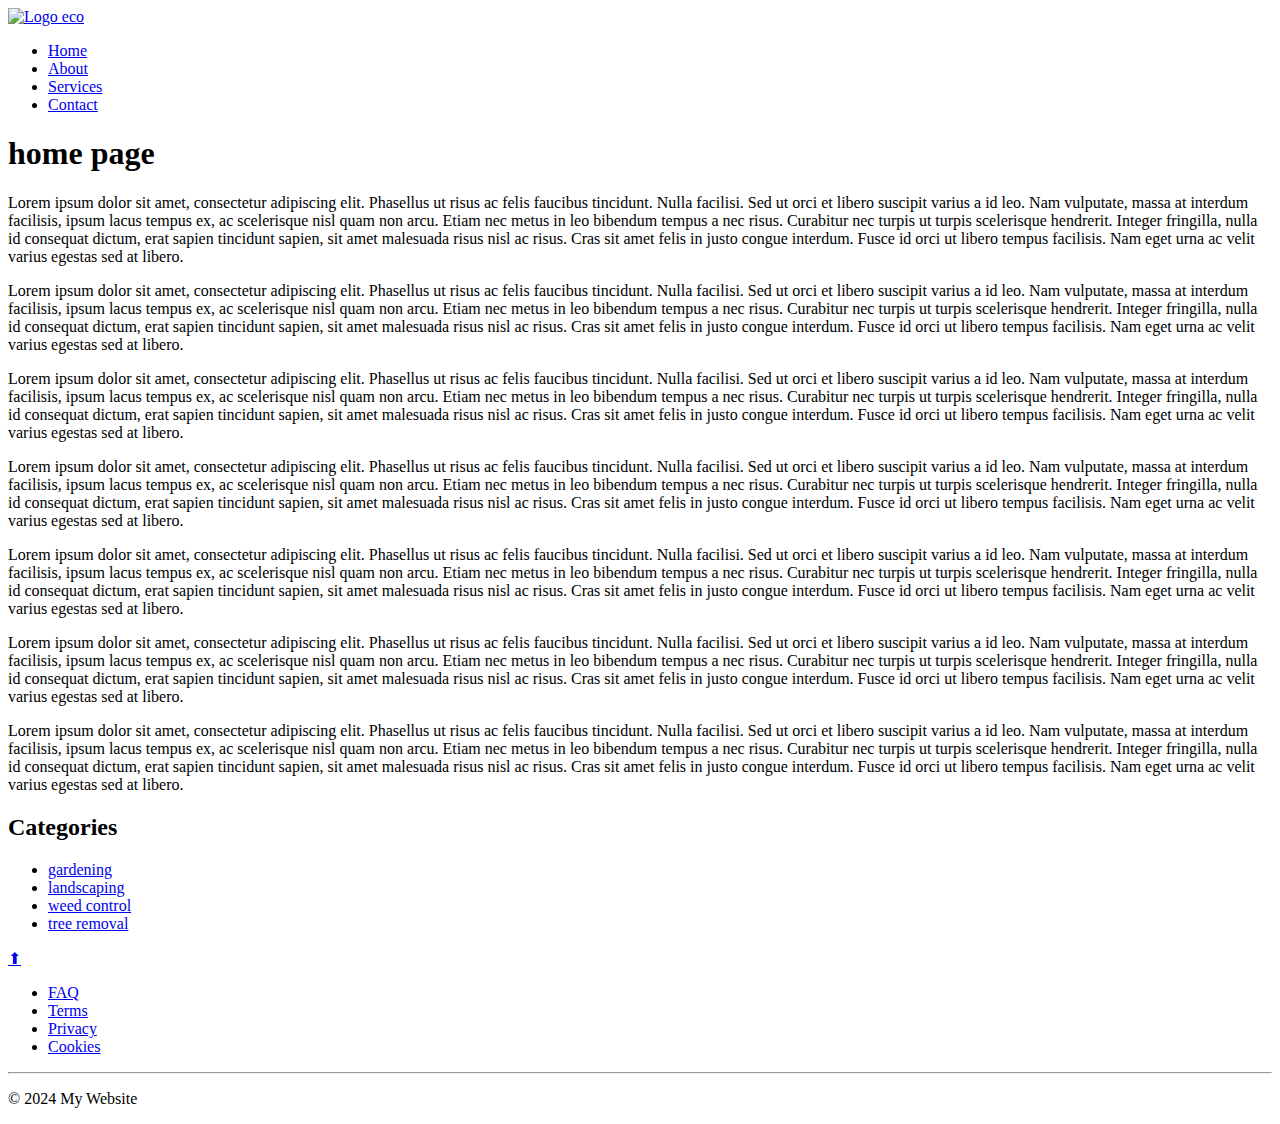
==== index.html @ 7c198db6 "Update index.html" ====
<!DOCTYPE html>
<html lang="en">

<head>
    <meta charset="UTF-8">
    <meta name="viewport" content="width=device-width, initial-scale=1.0">
    <title>Services Page</title>
    <link rel="stylesheet" href="style.css">
</head>

<body>
    <!-- Primary Navigation Section -->
    <header>
        <nav aria-label="Primary Navigation">
            <div class="nav-container">
                <a href="index.html">
                    <img src="images/Screenshot 2024-10-10 173417.png" alt="Logo eco" class="logo">
                    <span class="space"></span>
                </a>

                <ul class="primary-nav">
                    <li><a href="index.html">Home</a></li>
                    <li><a href="about.html">About</a></li>
                    <li><a href="servicies.html">Services</a></li>
                    <li><a href="contact.html">Contact</a></li>
                </ul>
        </nav>
        </div>
    </header>

    <main> <!-- Main Content Section -->
        <div class="content">
            <!-- Main box (70% width) -->
            <section class="main-content">
                <h1 id="h1title">home page</h1>
                <div id="text">
                    <p>Lorem ipsum dolor sit amet, consectetur adipiscing elit. Phasellus ut risus ac felis faucibus
                        tincidunt. Nulla facilisi. Sed ut orci et libero suscipit varius a id leo. Nam vulputate, massa
                        at interdum facilisis, ipsum lacus tempus ex, ac scelerisque nisl quam non arcu. Etiam nec metus
                        in leo bibendum tempus a nec risus. Curabitur nec turpis ut turpis scelerisque hendrerit.
                        Integer fringilla, nulla id consequat dictum, erat sapien tincidunt sapien, sit amet malesuada
                        risus nisl ac risus. Cras sit amet felis in justo congue interdum. Fusce id orci ut libero
                        tempus facilisis. Nam eget urna ac velit varius egestas sed at libero.</p>
                    <p>Lorem ipsum dolor sit amet, consectetur adipiscing elit. Phasellus ut risus ac felis faucibus
                        tincidunt. Nulla facilisi. Sed ut orci et libero suscipit varius a id leo. Nam vulputate, massa
                        at interdum facilisis, ipsum lacus tempus ex, ac scelerisque nisl quam non arcu. Etiam nec metus
                        in leo bibendum tempus a nec risus. Curabitur nec turpis ut turpis scelerisque hendrerit.
                        Integer fringilla, nulla id consequat dictum, erat sapien tincidunt sapien, sit amet malesuada
                        risus nisl ac risus. Cras sit amet felis in justo congue interdum. Fusce id orci ut libero
                        tempus facilisis. Nam eget urna ac velit varius egestas sed at libero.</p>
                    <p class="sticky-element">Lorem ipsum dolor sit amet, consectetur adipiscing elit. Phasellus ut
                        risus ac felis faucibus tincidunt. Nulla facilisi. Sed ut orci et libero suscipit varius a id
                        leo. Nam vulputate, massa at interdum facilisis, ipsum lacus tempus ex, ac scelerisque nisl quam
                        non arcu. Etiam nec metus in leo bibendum tempus a nec risus. Curabitur nec turpis ut turpis
                        scelerisque hendrerit. Integer fringilla, nulla id consequat dictum, erat sapien tincidunt
                        sapien, sit amet malesuada risus nisl ac risus. Cras sit amet felis in justo congue interdum.
                        Fusce id orci ut libero tempus facilisis. Nam eget urna ac velit varius egestas sed at libero.
                    </p>
                    <p>Lorem ipsum dolor sit amet, consectetur adipiscing elit. Phasellus ut risus ac felis faucibus
                        tincidunt. Nulla facilisi. Sed ut orci et libero suscipit varius a id leo. Nam vulputate, massa
                        at interdum facilisis, ipsum lacus tempus ex, ac scelerisque nisl quam non arcu. Etiam nec metus
                        in leo bibendum tempus a nec risus. Curabitur nec turpis ut turpis scelerisque hendrerit.
                        Integer fringilla, nulla id consequat dictum, erat sapien tincidunt sapien, sit amet malesuada
                        risus nisl ac risus. Cras sit amet felis in justo congue interdum. Fusce id orci ut libero
                        tempus facilisis. Nam eget urna ac velit varius egestas sed at libero.</p>
                    <p>Lorem ipsum dolor sit amet, consectetur adipiscing elit. Phasellus ut risus ac felis faucibus
                        tincidunt. Nulla facilisi. Sed ut orci et libero suscipit varius a id leo. Nam vulputate, massa
                        at interdum facilisis, ipsum lacus tempus ex, ac scelerisque nisl quam non arcu. Etiam nec metus
                        in leo bibendum tempus a nec risus. Curabitur nec turpis ut turpis scelerisque hendrerit.
                        Integer fringilla, nulla id consequat dictum, erat sapien tincidunt sapien, sit amet malesuada
                        risus nisl ac risus. Cras sit amet felis in justo congue interdum. Fusce id orci ut libero
                        tempus facilisis. Nam eget urna ac velit varius egestas sed at libero.</p>
                    <p>Lorem ipsum dolor sit amet, consectetur adipiscing elit. Phasellus ut risus ac felis faucibus
                        tincidunt. Nulla facilisi. Sed ut orci et libero suscipit varius a id leo. Nam vulputate, massa
                        at interdum facilisis, ipsum lacus tempus ex, ac scelerisque nisl quam non arcu. Etiam nec metus
                        in leo bibendum tempus a nec risus. Curabitur nec turpis ut turpis scelerisque hendrerit.
                        Integer fringilla, nulla id consequat dictum, erat sapien tincidunt sapien, sit amet malesuada
                        risus nisl ac risus. Cras sit amet felis in justo congue interdum. Fusce id orci ut libero
                        tempus facilisis. Nam eget urna ac velit varius egestas sed at libero.</p>
                    <p>Lorem ipsum dolor sit amet, consectetur adipiscing elit. Phasellus ut risus ac felis faucibus
                        tincidunt. Nulla facilisi. Sed ut orci et libero suscipit varius a id leo. Nam vulputate, massa
                        at interdum facilisis, ipsum lacus tempus ex, ac scelerisque nisl quam non arcu. Etiam nec metus
                        in leo bibendum tempus a nec risus. Curabitur nec turpis ut turpis scelerisque hendrerit.
                        Integer fringilla, nulla id consequat dictum, erat sapien tincidunt sapien, sit amet malesuada
                        risus nisl ac risus. Cras sit amet felis in justo congue interdum. Fusce id orci ut libero
                        tempus facilisis. Nam eget urna ac velit varius egestas sed at libero.</p>

                </div>
            </section>

            <!-- Side navigation (30% width) -->
            <aside class="side-nav" aria-label="secondary-nav">
                <h2>Categories</h2>
                <ul class="secondary-nav">
                    <li><a href="#">gardening</a></li>
                    <li><a href="#">landscaping</a></li>
                    <li><a href="#">weed control</a></li>
                    <li><a href="#">tree removal</a></li>
                </ul>
            </aside>
        </div>
    </main>
    <!-- Bottone "Back to Top" -->
    <a href="#top" class="back-to-top">⬆</a>

    <!-- Footer Section -->
    <footer>
        <nav aria-label="Footer Navigation">
            <ul class="footer-nav">
                <li><a href="faq.html">FAQ</a></li>
                <li><a href="terms.html">Terms</a></li>
                <li><a href="privacy.html">Privacy</a></li>
                <li><a href="cookies.html">Cookies</a></li>
            </ul>
        </nav>
        <hr>
        <p>&copy; 2024 My Website</p>
    </footer>

</body>

</html>
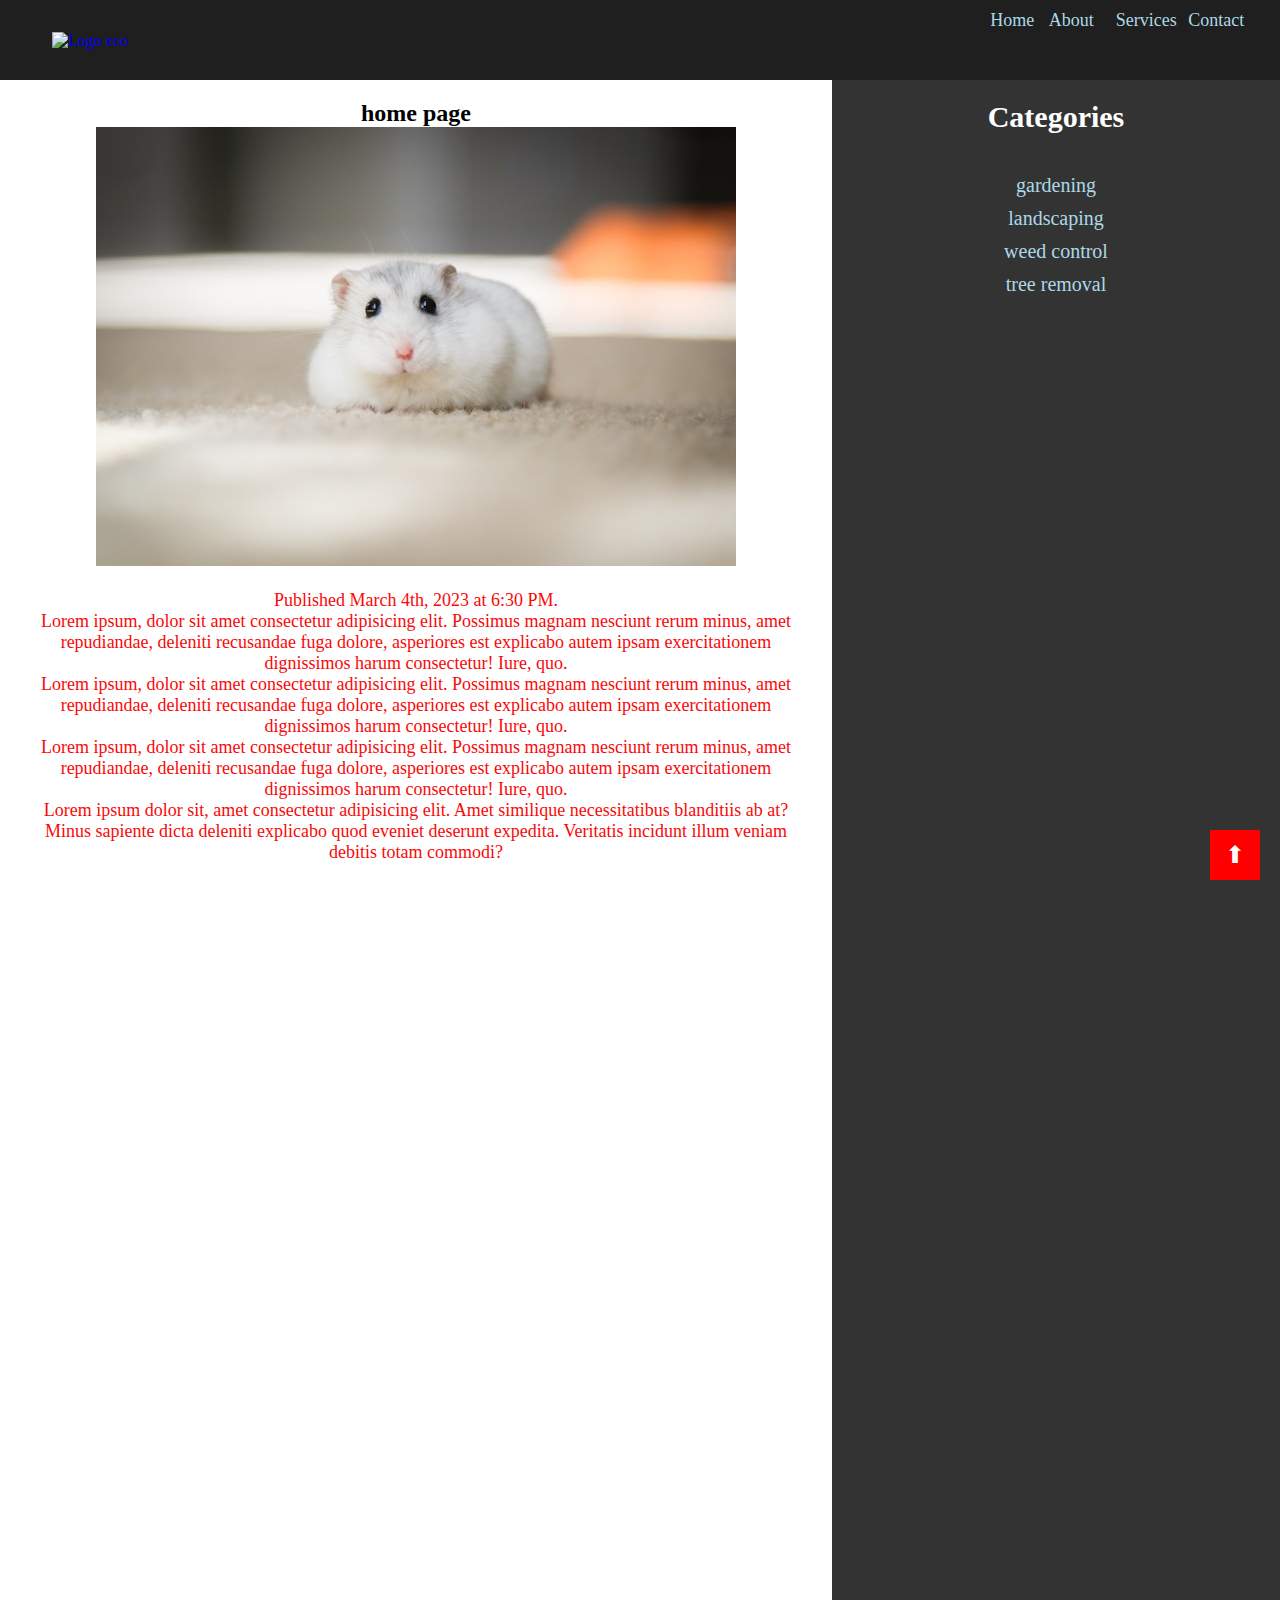
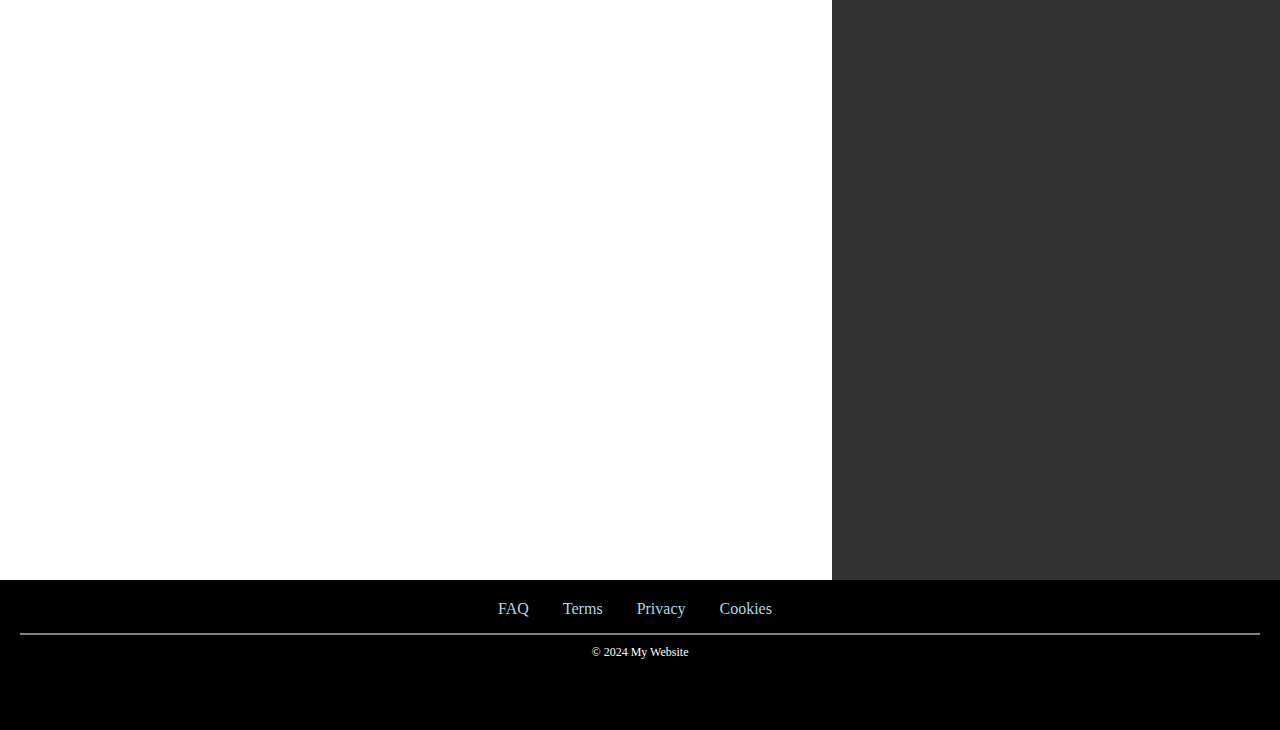
==== commit 18b35bc3: "added the text andd the images" ====
--- a/index.html
+++ b/index.html
@@ -14,7 +14,7 @@
         <nav aria-label="Primary Navigation">
             <div class="nav-container">
                 <a href="index.html">
-                    <img src="images/Screenshot 2024-10-10 173417.png" alt="Logo eco" class="logo">
+                    <img src="images/foto eco.png" alt="Logo eco" class="logo">
                     <span class="space"></span>
                 </a>
 
@@ -33,58 +33,32 @@
             <!-- Main box (70% width) -->
             <section class="main-content">
                 <h1 id="h1title">home page</h1>
+                <div class="image">
+                    <img src="images/kim-green-hamster_small.jpg" alt="kim-green-hamster_small" class="img">
+                </div>
                 <div id="text">
-                    <p>Lorem ipsum dolor sit amet, consectetur adipiscing elit. Phasellus ut risus ac felis faucibus
-                        tincidunt. Nulla facilisi. Sed ut orci et libero suscipit varius a id leo. Nam vulputate, massa
-                        at interdum facilisis, ipsum lacus tempus ex, ac scelerisque nisl quam non arcu. Etiam nec metus
-                        in leo bibendum tempus a nec risus. Curabitur nec turpis ut turpis scelerisque hendrerit.
-                        Integer fringilla, nulla id consequat dictum, erat sapien tincidunt sapien, sit amet malesuada
-                        risus nisl ac risus. Cras sit amet felis in justo congue interdum. Fusce id orci ut libero
-                        tempus facilisis. Nam eget urna ac velit varius egestas sed at libero.</p>
-                    <p>Lorem ipsum dolor sit amet, consectetur adipiscing elit. Phasellus ut risus ac felis faucibus
-                        tincidunt. Nulla facilisi. Sed ut orci et libero suscipit varius a id leo. Nam vulputate, massa
-                        at interdum facilisis, ipsum lacus tempus ex, ac scelerisque nisl quam non arcu. Etiam nec metus
-                        in leo bibendum tempus a nec risus. Curabitur nec turpis ut turpis scelerisque hendrerit.
-                        Integer fringilla, nulla id consequat dictum, erat sapien tincidunt sapien, sit amet malesuada
-                        risus nisl ac risus. Cras sit amet felis in justo congue interdum. Fusce id orci ut libero
-                        tempus facilisis. Nam eget urna ac velit varius egestas sed at libero.</p>
-                    <p class="sticky-element">Lorem ipsum dolor sit amet, consectetur adipiscing elit. Phasellus ut
-                        risus ac felis faucibus tincidunt. Nulla facilisi. Sed ut orci et libero suscipit varius a id
-                        leo. Nam vulputate, massa at interdum facilisis, ipsum lacus tempus ex, ac scelerisque nisl quam
-                        non arcu. Etiam nec metus in leo bibendum tempus a nec risus. Curabitur nec turpis ut turpis
-                        scelerisque hendrerit. Integer fringilla, nulla id consequat dictum, erat sapien tincidunt
-                        sapien, sit amet malesuada risus nisl ac risus. Cras sit amet felis in justo congue interdum.
-                        Fusce id orci ut libero tempus facilisis. Nam eget urna ac velit varius egestas sed at libero.
-                    </p>
-                    <p>Lorem ipsum dolor sit amet, consectetur adipiscing elit. Phasellus ut risus ac felis faucibus
-                        tincidunt. Nulla facilisi. Sed ut orci et libero suscipit varius a id leo. Nam vulputate, massa
-                        at interdum facilisis, ipsum lacus tempus ex, ac scelerisque nisl quam non arcu. Etiam nec metus
-                        in leo bibendum tempus a nec risus. Curabitur nec turpis ut turpis scelerisque hendrerit.
-                        Integer fringilla, nulla id consequat dictum, erat sapien tincidunt sapien, sit amet malesuada
-                        risus nisl ac risus. Cras sit amet felis in justo congue interdum. Fusce id orci ut libero
-                        tempus facilisis. Nam eget urna ac velit varius egestas sed at libero.</p>
-                    <p>Lorem ipsum dolor sit amet, consectetur adipiscing elit. Phasellus ut risus ac felis faucibus
-                        tincidunt. Nulla facilisi. Sed ut orci et libero suscipit varius a id leo. Nam vulputate, massa
-                        at interdum facilisis, ipsum lacus tempus ex, ac scelerisque nisl quam non arcu. Etiam nec metus
-                        in leo bibendum tempus a nec risus. Curabitur nec turpis ut turpis scelerisque hendrerit.
-                        Integer fringilla, nulla id consequat dictum, erat sapien tincidunt sapien, sit amet malesuada
-                        risus nisl ac risus. Cras sit amet felis in justo congue interdum. Fusce id orci ut libero
-                        tempus facilisis. Nam eget urna ac velit varius egestas sed at libero.</p>
-                    <p>Lorem ipsum dolor sit amet, consectetur adipiscing elit. Phasellus ut risus ac felis faucibus
-                        tincidunt. Nulla facilisi. Sed ut orci et libero suscipit varius a id leo. Nam vulputate, massa
-                        at interdum facilisis, ipsum lacus tempus ex, ac scelerisque nisl quam non arcu. Etiam nec metus
-                        in leo bibendum tempus a nec risus. Curabitur nec turpis ut turpis scelerisque hendrerit.
-                        Integer fringilla, nulla id consequat dictum, erat sapien tincidunt sapien, sit amet malesuada
-                        risus nisl ac risus. Cras sit amet felis in justo congue interdum. Fusce id orci ut libero
-                        tempus facilisis. Nam eget urna ac velit varius egestas sed at libero.</p>
-                    <p>Lorem ipsum dolor sit amet, consectetur adipiscing elit. Phasellus ut risus ac felis faucibus
-                        tincidunt. Nulla facilisi. Sed ut orci et libero suscipit varius a id leo. Nam vulputate, massa
-                        at interdum facilisis, ipsum lacus tempus ex, ac scelerisque nisl quam non arcu. Etiam nec metus
-                        in leo bibendum tempus a nec risus. Curabitur nec turpis ut turpis scelerisque hendrerit.
-                        Integer fringilla, nulla id consequat dictum, erat sapien tincidunt sapien, sit amet malesuada
-                        risus nisl ac risus. Cras sit amet felis in justo congue interdum. Fusce id orci ut libero
-                        tempus facilisis. Nam eget urna ac velit varius egestas sed at libero.</p>
+                    <article class="text1">
+                        <p> Published March 4th, 2023 at 6:30 PM.</p>
 
+                        <p>Lorem ipsum, dolor sit amet consectetur adipisicing elit. Possimus magnam nesciunt rerum
+                            minus, amet repudiandae, deleniti recusandae fuga dolore, asperiores est explicabo autem
+                            ipsam
+                            exercitationem dignissimos harum consectetur! Iure, quo.</p>
+
+                        <p>Lorem ipsum, dolor sit amet consectetur adipisicing elit. Possimus magnam nesciunt rerum
+                            minus,
+                            amet repudiandae, deleniti recusandae fuga dolore, asperiores est explicabo autem ipsam
+                            exercitationem dignissimos harum consectetur! Iure, quo.</p>
+
+                        <p>Lorem ipsum, dolor sit amet consectetur adipisicing elit. Possimus magnam nesciunt rerum
+                            minus,
+                            amet repudiandae, deleniti recusandae fuga dolore, asperiores est explicabo autem ipsam
+                            exercitationem dignissimos harum consectetur! Iure, quo.</p>
+
+                        <p>Lorem ipsum dolor sit, amet consectetur adipisicing elit. Amet similique necessitatibus
+                            blanditiis ab at? Minus sapiente dicta deleniti explicabo quod eveniet deserunt expedita.
+                            Veritatis incidunt illum veniam debitis totam commodi?</p>
+                    </article>
                 </div>
             </section>
 
@@ -119,4 +93,4 @@
 
 </body>
 
-</html>
+</html>--- a/style.css
+++ b/style.css
@@ -0,0 +1,190 @@
+/* Reset basic styles */
+* {
+    box-sizing: border-box;
+    margin: 0;
+    padding: 0;
+    text-decoration: none;
+    list-style: none;
+}
+
+/* Primary Navigation */
+.nav-container {
+    padding: 32px 32px;
+    max-height: 80px;
+    background: #1f1f1f;
+    
+}
+
+
+.logo {
+    width: 8%;
+    margin-left: 20px;
+    margin-top: -2%;
+}
+
+/* Primary nav */
+.primary-nav {
+    list-style: none;
+    margin-left: 77%;
+    margin-top: -40px;
+}
+
+.primary-nav a {
+    color: lightblue;
+    text-decoration: none;
+    font-size: 18px;
+    float: right;
+    width: 50%;
+    list-style-type: none; /* Rimuove i pallini dalla lista */
+    padding: 0;
+    margin: 0;
+    text-align: right; /* Allinea la lista a destra */
+}
+
+nav ul {
+    margin-bottom: 15px;
+    list-style-type: none;
+}
+
+nav ul li {
+    margin-right: 10px;
+    display: inline-block;
+}
+
+.primary-nav a:hover {
+    color: lightgreen;
+}
+
+/* Main Content */
+.content {
+    display: flex;
+    width: 100%;
+    height: calc(250vh - 150px);
+    /* Altezza totale della pagina, meno la barra di navigazione e il footer */
+}
+
+/* Main box (70% width) */
+.main-content {
+    background-color: rgb(255, 255, 255);
+    width: 65%;
+    padding: 20px;
+    text-align: center;
+}
+
+#h1title {
+    font-size: 24px;
+    color: black;
+}
+
+#text {
+    color: #f90909;
+    font-size: 18px;
+    margin-top: 20px;
+}
+
+/* Side navigation (30% width) */
+.side-nav {
+    background-color: #333;
+    height: 100%;
+    width: 35%;
+    padding: 20px;
+}
+
+.sticky-element{
+    position: sticky;
+    top: 0; /* Diventa fisso quando raggiunge il top della pagina */
+    background-color: lightblue;
+    padding: 10px;
+    font-size: 20px;
+}
+.side-nav h2 {
+    color: white;
+    text-align: center;
+    margin-bottom: 40px;
+    font-size: 30px;
+}
+
+.secondary-nav {
+    list-style: none;
+    text-align: center;
+}
+
+.secondary-nav li {
+    margin-bottom: 10px;
+}
+
+.secondary-nav a {
+    color: lightblue;
+    text-decoration: none;
+    font-size: 20px;
+}
+
+.secondary-nav a:hover {
+    color: lightgreen;
+}
+
+/* Footer */
+footer {
+    background-color: black;
+    color: white;
+    padding: 20px;
+    text-align: center;
+    height: 150px;
+}
+
+.footer-nav {
+    list-style: none;
+    justify-content: center;
+}
+
+.footer-nav li {
+    margin: 0 10px;
+    display: inline;
+    margin-right: 20px;
+}
+
+.footer-nav a {
+    color: lightblue;
+    text-decoration: none;
+}
+
+.footer-nav a:hover {
+    color: lightgreen;
+}
+
+/* Footer separator line */
+footer hr {
+    border: 1px solid gray;
+    width: 100%;
+    margin: 10px auto;
+}
+
+/* Footer text */
+footer p {
+    font-size: 12px;
+    margin-top: 10px;
+}
+
+/* Bottone "Back to Top" */
+.back-to-top {
+    position: fixed;
+    bottom: 20px;
+    right: 20px;
+    width: 50px;
+    height: 50px;
+    background-color: red;
+    color: white;
+    border: none;
+    text-align: center;
+    line-height: 50px;
+    font-size: 24px;
+    cursor: pointer;
+}
+
+.back-to-top:hover {
+    background-color: green;
+}
+
+.back-to-top:active {
+    background-color: blue;
+}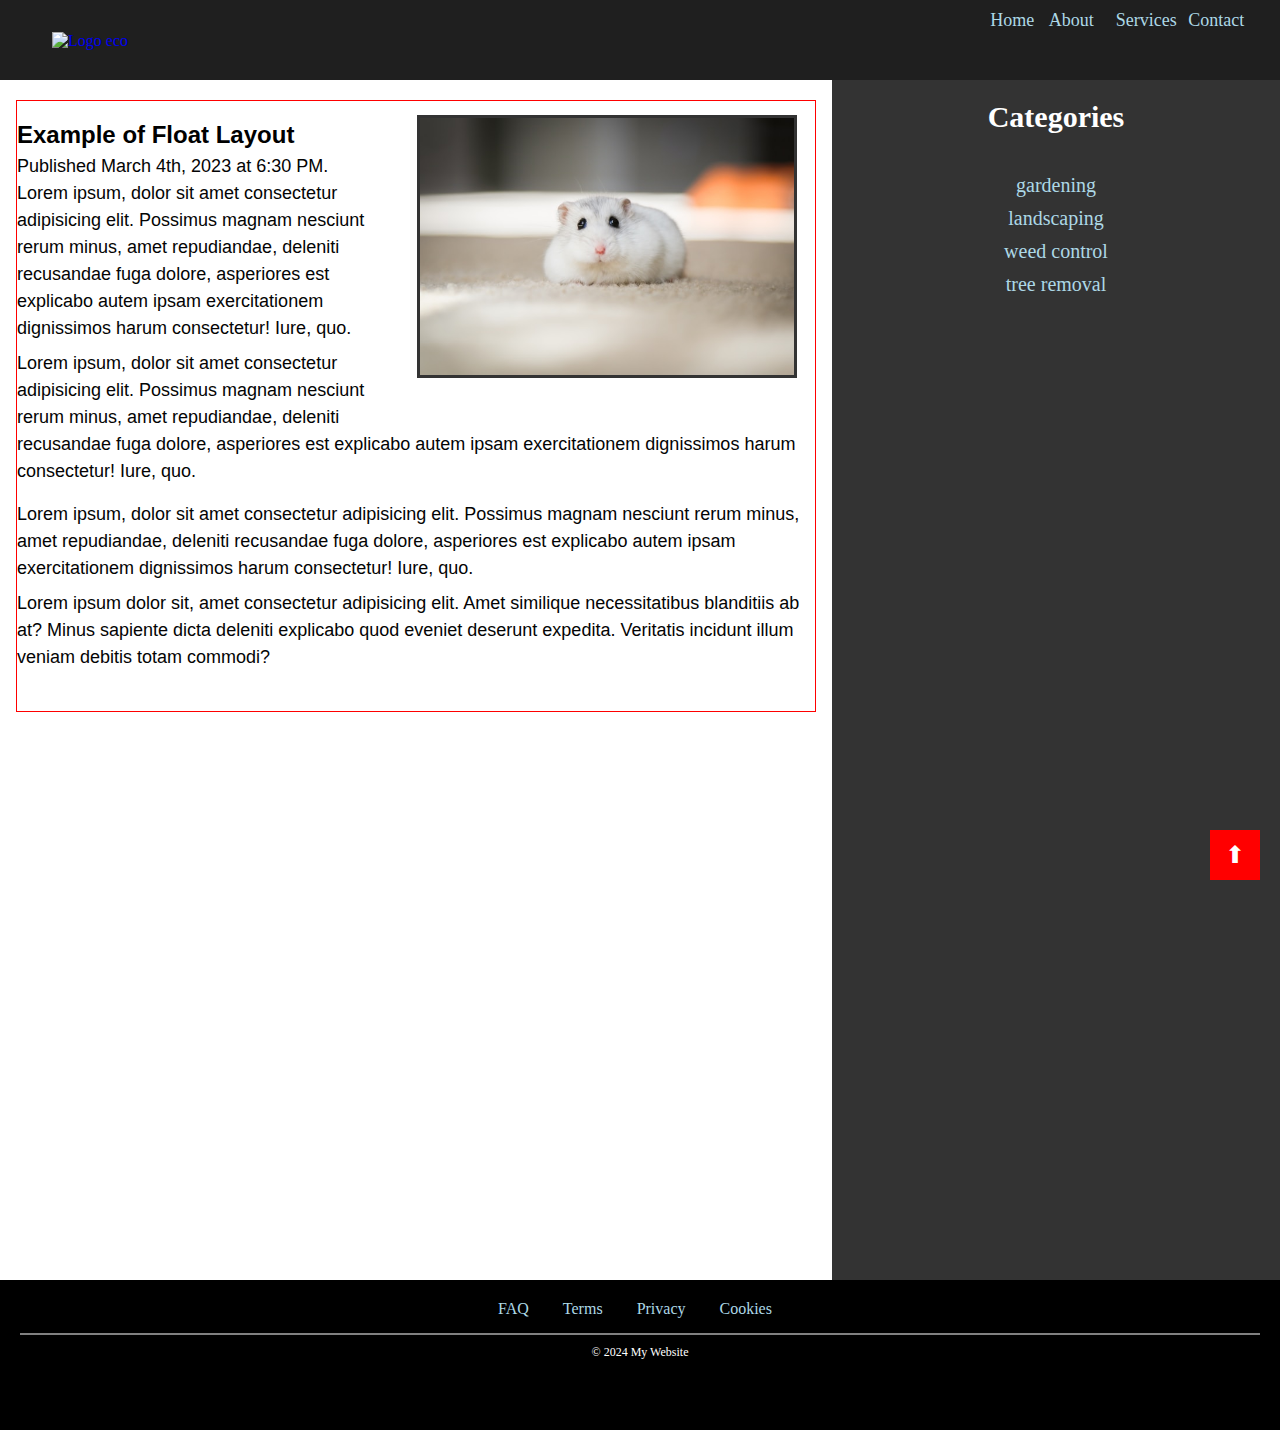
==== commit dd925651: "added the image on the right and the text on the left" ====
--- a/index.html
+++ b/index.html
@@ -17,7 +17,7 @@
                     <img src="images/foto eco.png" alt="Logo eco" class="logo">
                     <span class="space"></span>
                 </a>
-
+                
                 <ul class="primary-nav">
                     <li><a href="index.html">Home</a></li>
                     <li><a href="about.html">About</a></li>
@@ -32,30 +32,36 @@
         <div class="content">
             <!-- Main box (70% width) -->
             <section class="main-content">
-                <h1 id="h1title">home page</h1>
-                <div class="image">
-                    <img src="images/kim-green-hamster_small.jpg" alt="kim-green-hamster_small" class="img">
+                <div class="article-picture">
+                    
+                    <img src="images/kim-green-hamster_small.jpg" alt="kim-green-hamster_small" class="image">
                 </div>
                 <div id="text">
                     <article class="text1">
+                        <h1 id="h2title">Example of Float Layout</h1>
+
                         <p> Published March 4th, 2023 at 6:30 PM.</p>
 
-                        <p>Lorem ipsum, dolor sit amet consectetur adipisicing elit. Possimus magnam nesciunt rerum
+                        <p class="first">Lorem ipsum, dolor sit amet consectetur adipisicing elit. Possimus magnam
+                            nesciunt rerum
                             minus, amet repudiandae, deleniti recusandae fuga dolore, asperiores est explicabo autem
                             ipsam
                             exercitationem dignissimos harum consectetur! Iure, quo.</p>
 
-                        <p>Lorem ipsum, dolor sit amet consectetur adipisicing elit. Possimus magnam nesciunt rerum
+                        <p class="second">Lorem ipsum, dolor sit amet consectetur adipisicing elit. Possimus magnam
+                            nesciunt rerum
                             minus,
                             amet repudiandae, deleniti recusandae fuga dolore, asperiores est explicabo autem ipsam
                             exercitationem dignissimos harum consectetur! Iure, quo.</p>
 
-                        <p>Lorem ipsum, dolor sit amet consectetur adipisicing elit. Possimus magnam nesciunt rerum
+                        <p class="third">Lorem ipsum, dolor sit amet consectetur adipisicing elit. Possimus magnam
+                            nesciunt rerum
                             minus,
                             amet repudiandae, deleniti recusandae fuga dolore, asperiores est explicabo autem ipsam
                             exercitationem dignissimos harum consectetur! Iure, quo.</p>
 
-                        <p>Lorem ipsum dolor sit, amet consectetur adipisicing elit. Amet similique necessitatibus
+                        <p class="last">Lorem ipsum dolor sit, amet consectetur adipisicing elit. Amet similique
+                            necessitatibus
                             blanditiis ab at? Minus sapiente dicta deleniti explicabo quod eveniet deserunt expedita.
                             Veritatis incidunt illum veniam debitis totam commodi?</p>
                     </article>
--- a/style.css
+++ b/style.css
@@ -7,6 +7,7 @@
     list-style: none;
 }
 
+
 /* Primary Navigation */
 .nav-container {
     padding: 32px 32px;
@@ -14,6 +15,7 @@
     background: #1f1f1f;
     
 }
+
 
 
 .logo {
@@ -59,29 +61,71 @@
 .content {
     display: flex;
     width: 100%;
-    height: calc(250vh - 150px);
-    /* Altezza totale della pagina, meno la barra di navigazione e il footer */
+    height: calc(150vh - 150px);/* Altezza totale della pagina, meno la barra di navigazione e il footer */
+    
+
 }
 
 /* Main box (70% width) */
 .main-content {
     background-color: rgb(255, 255, 255);
     width: 65%;
-    padding: 20px;
-    text-align: center;
-}
-
-#h1title {
+    padding: 0px;
+    
+}
+
+#h2title {
     font-size: 24px;
     color: black;
-}
+   
+}
+
+.article-picture {
+    float: right;
+}
+
+.image{
+    margin: 35px;
+    border: solid 3px #333;
+    max-width: 380px;
+}
+
+.text1 {
+    /* clear: right; */
+    margin: 16px;
+    border: solid 1px red;
+    padding: 16px 0px;
+    font-family: Verdana, Geneva, Tahoma, sans-serif;
+    line-height: 1.5;
+}
+
 
 #text {
-    color: #f90909;
+    color: #040404;
     font-size: 18px;
     margin-top: 20px;
-}
-
+    
+}
+
+
+.first {
+    margin-bottom: 8px;
+    
+}
+
+.second {
+    margin-bottom: 16px;
+    
+}
+
+.third {
+    margin-bottom: 8px;
+    
+}
+
+.last {
+    margin-bottom: 24px;
+}
 /* Side navigation (30% width) */
 .side-nav {
     background-color: #333;
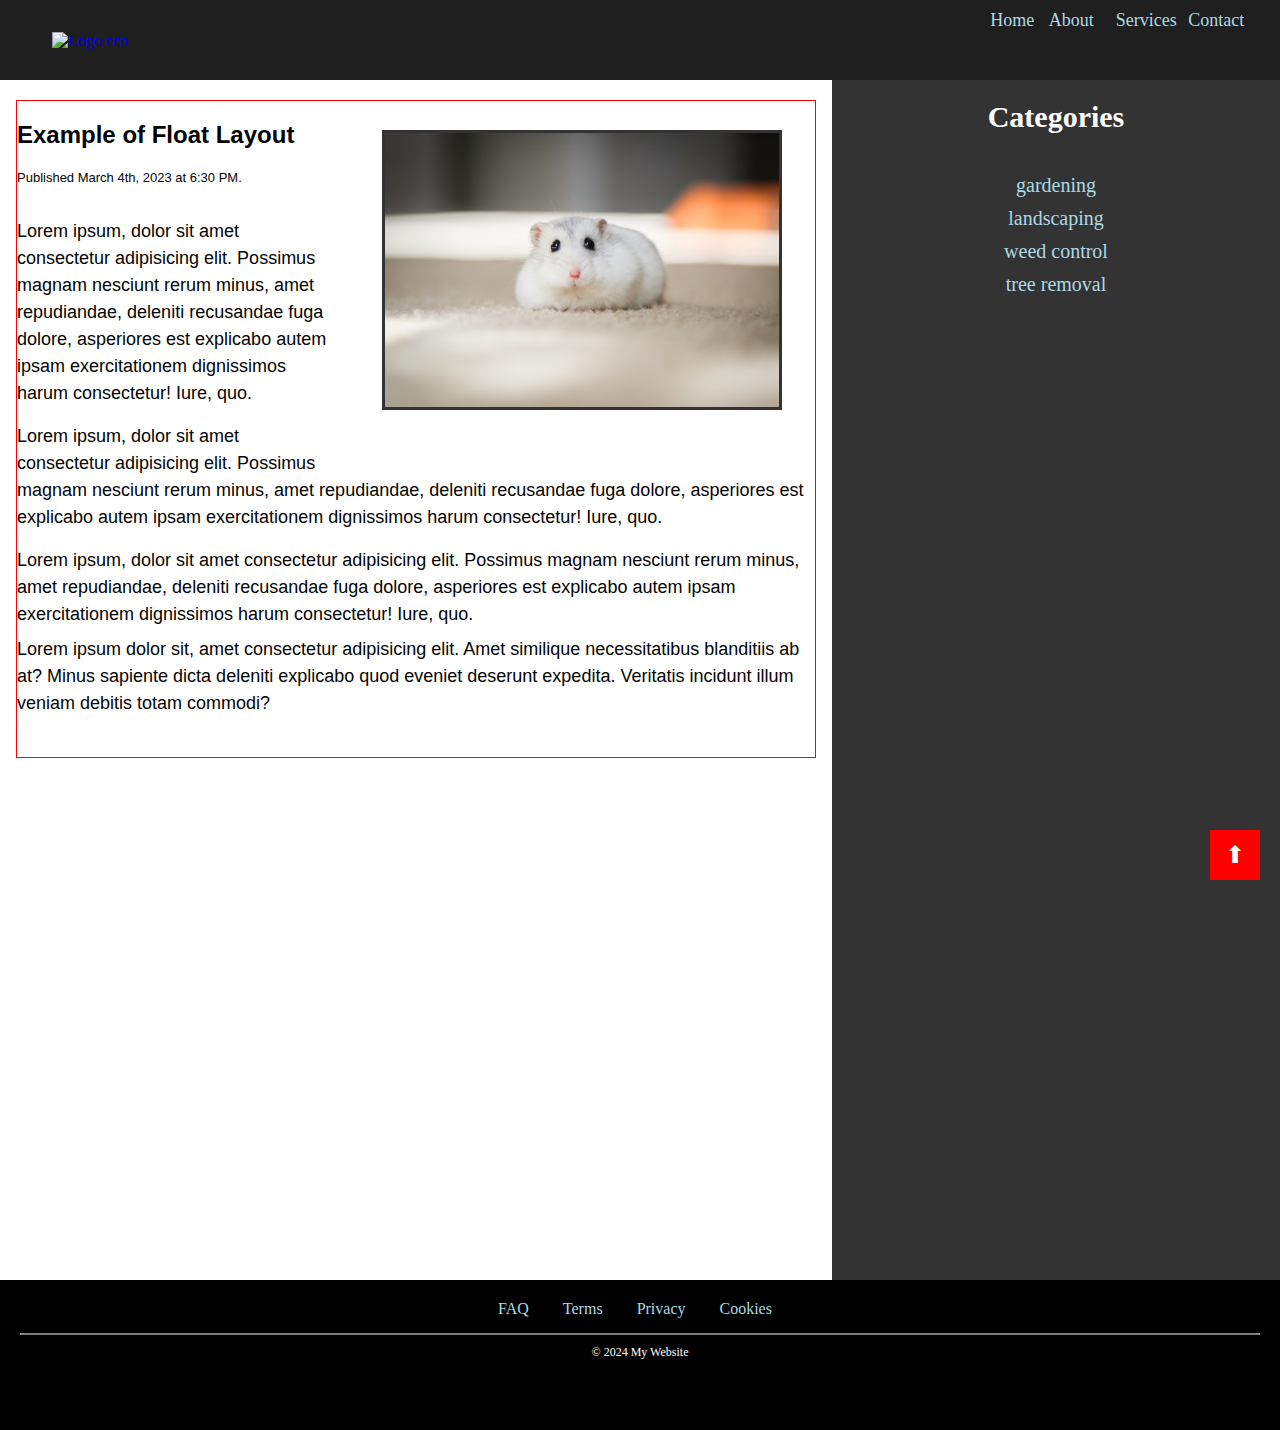
==== commit a8b0abe6: "added the finished version of the right image" ====
--- a/index.html
+++ b/index.html
@@ -17,7 +17,7 @@
                     <img src="images/foto eco.png" alt="Logo eco" class="logo">
                     <span class="space"></span>
                 </a>
-                
+
                 <ul class="primary-nav">
                     <li><a href="index.html">Home</a></li>
                     <li><a href="about.html">About</a></li>
@@ -40,7 +40,7 @@
                     <article class="text1">
                         <h1 id="h2title">Example of Float Layout</h1>
 
-                        <p> Published March 4th, 2023 at 6:30 PM.</p>
+                        <p class="aftertitle"> Published March 4th, 2023 at 6:30 PM.</p>
 
                         <p class="first">Lorem ipsum, dolor sit amet consectetur adipisicing elit. Possimus magnam
                             nesciunt rerum
--- a/style.css
+++ b/style.css
@@ -85,9 +85,10 @@
 }
 
 .image{
-    margin: 35px;
+    margin: 50px;
     border: solid 3px #333;
-    max-width: 380px;
+    max-width: 400px;
+    height: 280px;
 }
 
 .text1 {
@@ -107,9 +108,18 @@
     
 }
 
+#h2title{
+
+    margin-bottom: 15px;
+
+}
+.aftertitle{
+    margin-bottom: 30px;
+    font-size: 13px;
+}
 
 .first {
-    margin-bottom: 8px;
+    margin-bottom: 16px;
     
 }
 
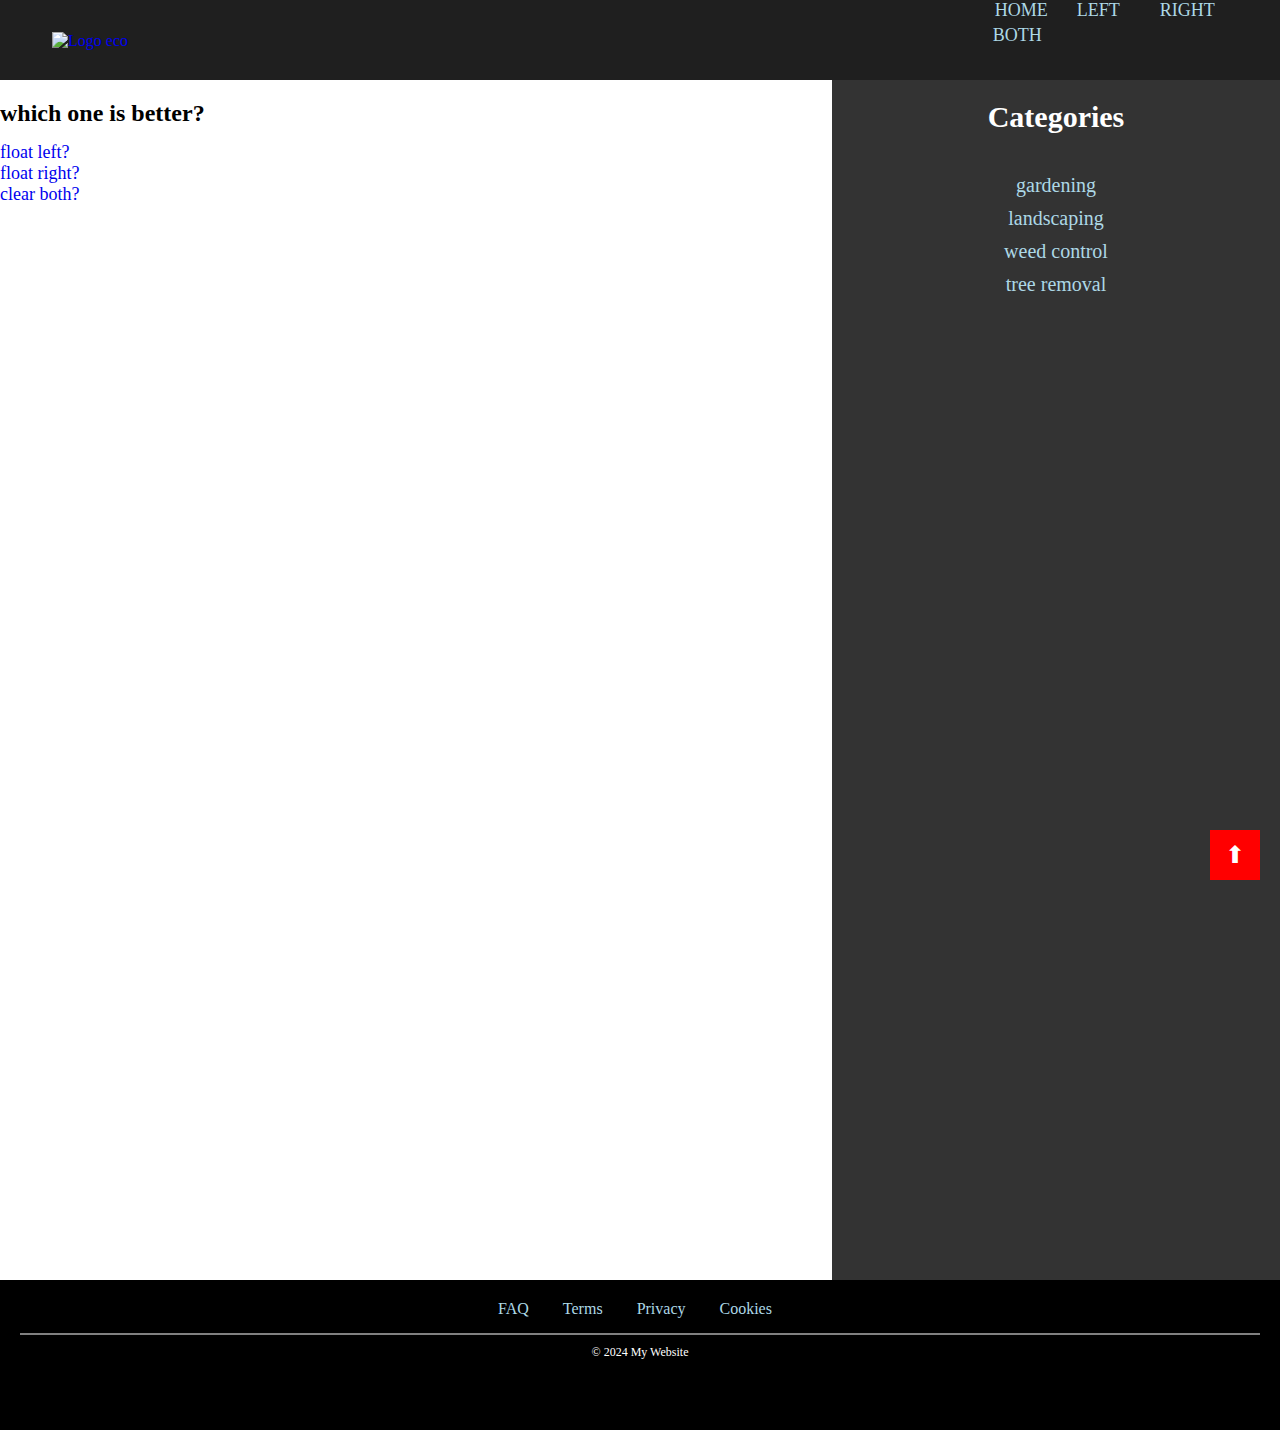
==== commit 896c3014: "added left.html,right.html,clear.html" ====
--- a/index.html
+++ b/index.html
@@ -19,10 +19,10 @@
                 </a>
 
                 <ul class="primary-nav">
-                    <li><a href="index.html">Home</a></li>
-                    <li><a href="about.html">About</a></li>
-                    <li><a href="servicies.html">Services</a></li>
-                    <li><a href="contact.html">Contact</a></li>
+                    <li><a href="index.html">HOME</a></li>
+                    <li><a href="float-left.html"> LEFT</a></li>
+                    <li><a href="float-right.html"> RIGHT</a></li>
+                    <li><a href="clear-both.html">BOTH</a></li>
                 </ul>
         </nav>
         </div>
@@ -32,38 +32,13 @@
         <div class="content">
             <!-- Main box (70% width) -->
             <section class="main-content">
-                <div class="article-picture">
-                    
-                    <img src="images/kim-green-hamster_small.jpg" alt="kim-green-hamster_small" class="image">
-                </div>
+               
                 <div id="text">
-                    <article class="text1">
-                        <h1 id="h2title">Example of Float Layout</h1>
-
-                        <p class="aftertitle"> Published March 4th, 2023 at 6:30 PM.</p>
-
-                        <p class="first">Lorem ipsum, dolor sit amet consectetur adipisicing elit. Possimus magnam
-                            nesciunt rerum
-                            minus, amet repudiandae, deleniti recusandae fuga dolore, asperiores est explicabo autem
-                            ipsam
-                            exercitationem dignissimos harum consectetur! Iure, quo.</p>
-
-                        <p class="second">Lorem ipsum, dolor sit amet consectetur adipisicing elit. Possimus magnam
-                            nesciunt rerum
-                            minus,
-                            amet repudiandae, deleniti recusandae fuga dolore, asperiores est explicabo autem ipsam
-                            exercitationem dignissimos harum consectetur! Iure, quo.</p>
-
-                        <p class="third">Lorem ipsum, dolor sit amet consectetur adipisicing elit. Possimus magnam
-                            nesciunt rerum
-                            minus,
-                            amet repudiandae, deleniti recusandae fuga dolore, asperiores est explicabo autem ipsam
-                            exercitationem dignissimos harum consectetur! Iure, quo.</p>
-
-                        <p class="last">Lorem ipsum dolor sit, amet consectetur adipisicing elit. Amet similique
-                            necessitatibus
-                            blanditiis ab at? Minus sapiente dicta deleniti explicabo quod eveniet deserunt expedita.
-                            Veritatis incidunt illum veniam debitis totam commodi?</p>
+                    <article >
+                        <h1 id="h2title">which one is better?</h1>
+                       <p> <a a href="float-left.html" class="question">float left?</a></p>
+                       <p><a a href="float-right.html"  class="question">float right?</a></p>
+                        <p><a a href="clear-both.html"  class="question">clear both?</a></p>
                     </article>
                 </div>
             </section>
--- a/style.css
+++ b/style.css
@@ -28,7 +28,7 @@
 .primary-nav {
     list-style: none;
     margin-left: 77%;
-    margin-top: -40px;
+    margin-top: -50px;
 }
 
 .primary-nav a {
@@ -49,7 +49,7 @@
 }
 
 nav ul li {
-    margin-right: 10px;
+    margin-right: 30px;
     display: inline-block;
 }
 
@@ -84,6 +84,21 @@
     float: right;
 }
 
+.article-picture2 {
+    float: left;
+}
+
+                    
+.article-picture3{
+    float: left;
+    display: inline-block;
+}
+.article-picture4{
+    float: right;
+    display: inline-block;
+}
+
+
 .image{
     margin: 50px;
     border: solid 3px #333;
@@ -92,12 +107,17 @@
 }
 
 .text1 {
-    /* clear: right; */
+    clear: both;
     margin: 16px;
     border: solid 1px red;
     padding: 16px 0px;
     font-family: Verdana, Geneva, Tahoma, sans-serif;
     line-height: 1.5;
+}
+
+.question{
+text-align: center;
+
 }
 
 
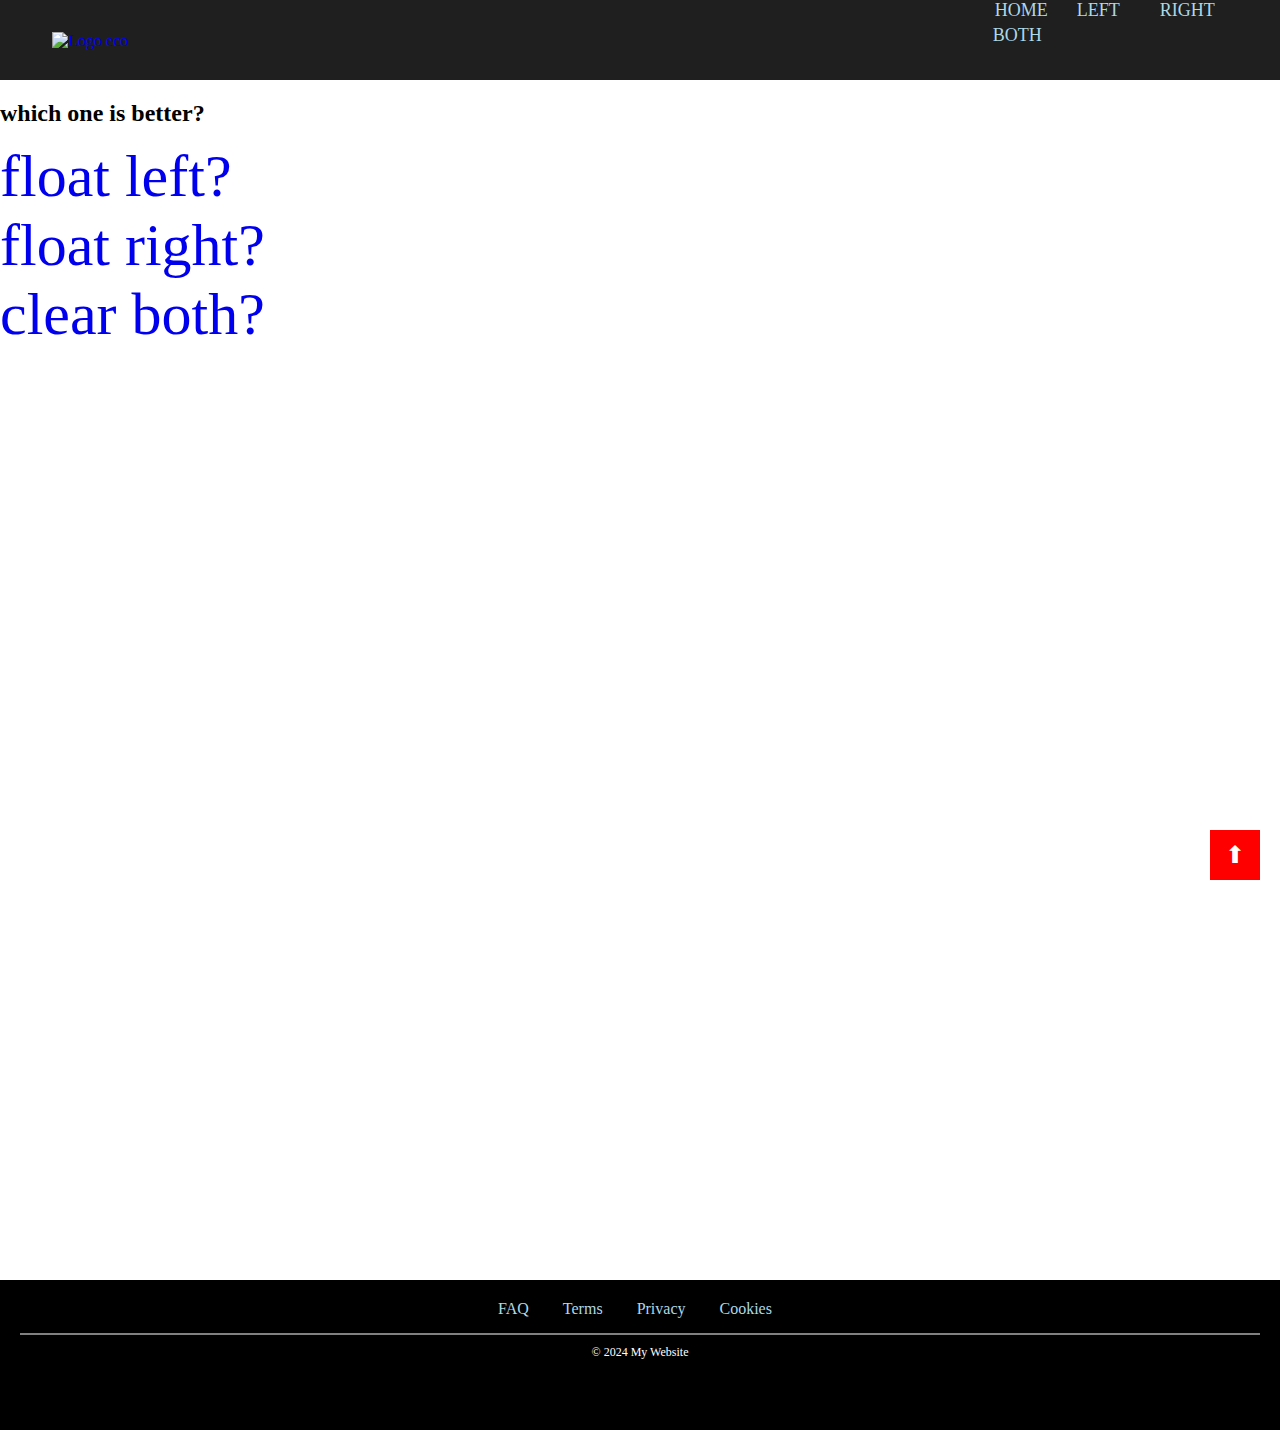
==== commit 550c3126: "added modifies on display flex" ====
--- a/index.html
+++ b/index.html
@@ -43,16 +43,7 @@
                 </div>
             </section>
 
-            <!-- Side navigation (30% width) -->
-            <aside class="side-nav" aria-label="secondary-nav">
-                <h2>Categories</h2>
-                <ul class="secondary-nav">
-                    <li><a href="#">gardening</a></li>
-                    <li><a href="#">landscaping</a></li>
-                    <li><a href="#">weed control</a></li>
-                    <li><a href="#">tree removal</a></li>
-                </ul>
-            </aside>
+           
         </div>
     </main>
     <!-- Bottone "Back to Top" -->
--- a/style.css
+++ b/style.css
@@ -13,7 +13,7 @@
     padding: 32px 32px;
     max-height: 80px;
     background: #1f1f1f;
-    
+
 }
 
 
@@ -37,10 +37,12 @@
     font-size: 18px;
     float: right;
     width: 50%;
-    list-style-type: none; /* Rimuove i pallini dalla lista */
+    list-style-type: none;
+    /* Rimuove i pallini dalla lista */
     padding: 0;
     margin: 0;
-    text-align: right; /* Allinea la lista a destra */
+    text-align: right;
+    /* Allinea la lista a destra */
 }
 
 nav ul {
@@ -59,17 +61,18 @@
 
 /* Main Content */
 .content {
-    display: flex;
+    display: inline-block;
     width: 100%;
-    height: calc(150vh - 150px);/* Altezza totale della pagina, meno la barra di navigazione e il footer */
-    
+    height: calc(150vh - 150px);
+    /* Altezza totale della pagina, meno la barra di navigazione e il footer */
+
 
 }
 
 /* Main box (70% width) */
 .main-content {
     background-color: rgb(255, 255, 255);
-    width: 65%;
+    width: 100%;
     padding: 0px;
     
 }
@@ -77,7 +80,8 @@
 #h2title {
     font-size: 24px;
     color: black;
-   
+
+
 }
 
 .article-picture {
@@ -88,18 +92,46 @@
     float: left;
 }
 
-                    
-.article-picture3{
+
+.article-picture3 {
+    width: 80%; 
+    margin: 0 auto; 
+    padding: 20px;
+    border: 2px solid black; 
+
+}
+
+/* Float left for the first image */
+#left-image {
     float: left;
-    display: inline-block;
-}
-.article-picture4{
+    width: 30%; 
+    margin-right: 10px; 
+}
+
+/* Float right for the second image */
+#right-image {
     float: right;
-    display: inline-block;
-}
-
-
-.image{
+    width: 30%; 
+    margin-left: 10px;
+    margin-bottom: 20px; 
+}
+
+#text-clear{
+    /* Clear the floated images so the text appears below */
+    clear: both;
+    padding: 30px;
+    text-align: center;
+    margin: 10px;
+    border: solid 1px red;
+    padding: 16px 0px;
+    font-family: Verdana, Geneva, Tahoma, sans-serif;
+    line-height: 1.5;
+   
+   
+}
+
+
+.image {
     margin: 50px;
     border: solid 3px #333;
     max-width: 400px;
@@ -107,7 +139,7 @@
 }
 
 .text1 {
-    clear: both;
+    /* clear: right; */
     margin: 16px;
     border: solid 1px red;
     padding: 16px 0px;
@@ -115,9 +147,9 @@
     line-height: 1.5;
 }
 
-.question{
-text-align: center;
-
+
+.question {
+    font-size: 60px;
 }
 
 
@@ -125,77 +157,42 @@
     color: #040404;
     font-size: 18px;
     margin-top: 20px;
-    
-}
-
-#h2title{
+
+}
+
+
+
+#h2title {
 
     margin-bottom: 15px;
 
 }
-.aftertitle{
+
+.aftertitle {
     margin-bottom: 30px;
     font-size: 13px;
 }
 
 .first {
     margin-bottom: 16px;
-    
+
 }
 
 .second {
     margin-bottom: 16px;
-    
+
 }
 
 .third {
     margin-bottom: 8px;
-    
+
 }
 
 .last {
     margin-bottom: 24px;
 }
-/* Side navigation (30% width) */
-.side-nav {
-    background-color: #333;
-    height: 100%;
-    width: 35%;
-    padding: 20px;
-}
-
-.sticky-element{
-    position: sticky;
-    top: 0; /* Diventa fisso quando raggiunge il top della pagina */
-    background-color: lightblue;
-    padding: 10px;
-    font-size: 20px;
-}
-.side-nav h2 {
-    color: white;
-    text-align: center;
-    margin-bottom: 40px;
-    font-size: 30px;
-}
-
-.secondary-nav {
-    list-style: none;
-    text-align: center;
-}
-
-.secondary-nav li {
-    margin-bottom: 10px;
-}
-
-.secondary-nav a {
-    color: lightblue;
-    text-decoration: none;
-    font-size: 20px;
-}
-
-.secondary-nav a:hover {
-    color: lightgreen;
-}
+
+
 
 /* Footer */
 footer {
